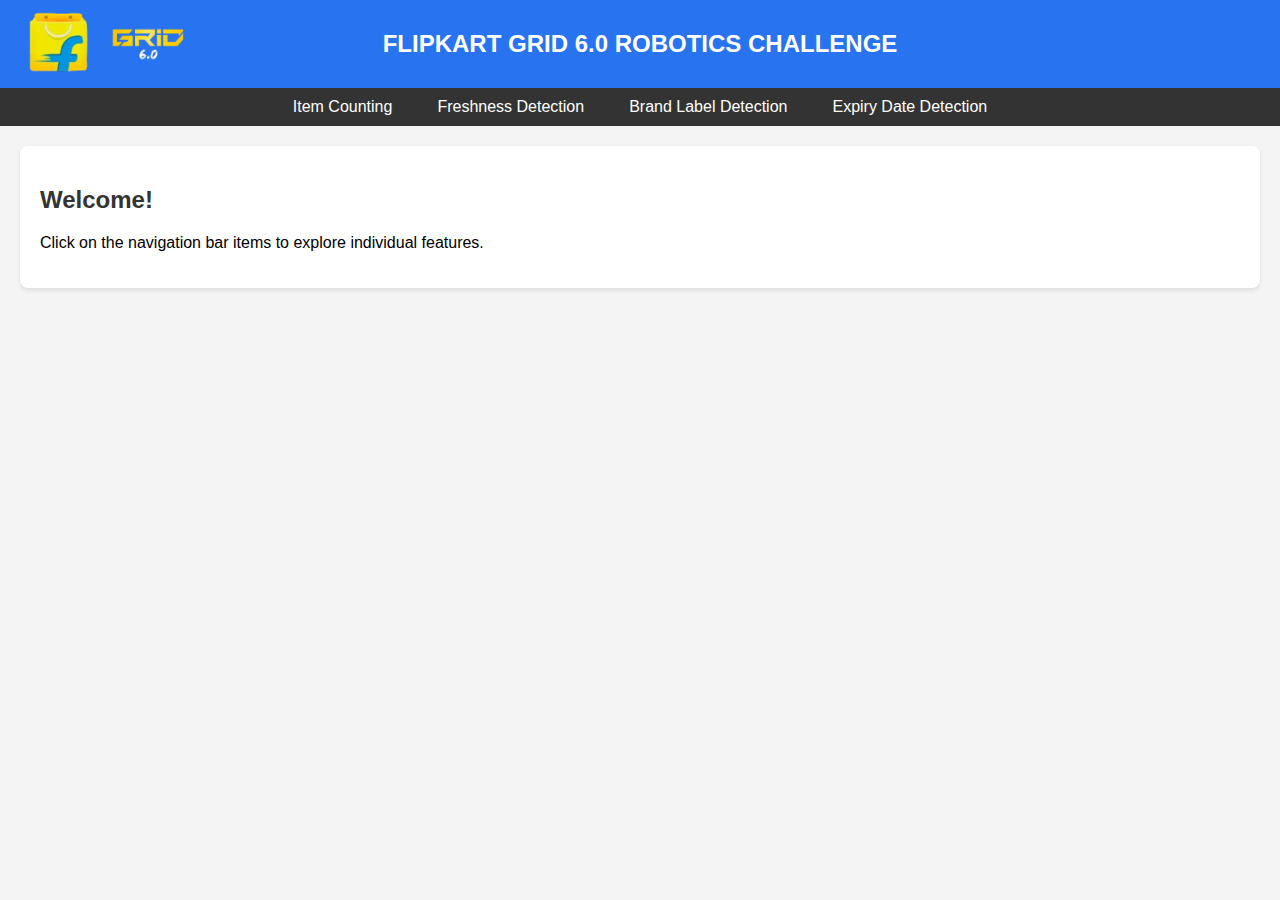
==== index.html @ a74eaef8 "Site" ====
<!DOCTYPE html>
<html lang="en">
<head>
    <meta charset="UTF-8">
    <meta name="viewport" content="width=device-width, initial-scale=1.0">
    <title>Flipkart Grid 6.0 Robotics Challenge</title>
    <link rel="stylesheet" href="styles.css">
</head>
<body>
    <!-- Header Section -->
    <header>
        <div class="header-content">
            <img src="assets/flipkart-logo.png" alt="Flipkart Logo" class="logo">
            <img src="assets/grid-logo.png" alt="Grid 6.0 Logo" class="logo">
        </div>
        <h1>FLIPKART GRID 6.0 ROBOTICS CHALLENGE</h1>
    </header>

    <!-- Navigation Bar -->
    <nav>
        <ul>
            <li><a href="https://object-expiry-date-detection-rqfddzcqsrpmecq6uspzhu.streamlit.app/">Item Counting</a></li>
            <li><a href="https://freshness-detection-8vgxhma5h6ku2pvgz66yrc.streamlit.app/">Freshness Detection</a></li>
            <li><a href="brand_detection.html">Brand Label Detection</a></li>
            <li><a href="https://expirypy-nggfa9omxexyeafsyqjhnv.streamlit.app/">Expiry Date Detection</a></li>
        </ul>
    </nav>

    <!-- Main Content -->
    <main>
        <section>
            <h2>Welcome!</h2>
            <p>Click on the navigation bar items to explore individual features.</p>
        </section>
    </main>
</body>
</html>
---- styles.css ----
/* General Styles */
body {
    font-family: Arial, sans-serif;
    margin: 0;
    padding: 0;
    background-color: #f4f4f4;
}

/* Smooth Scrolling */
html {
    scroll-behavior: smooth;
}

/* Header */
header {
    display: flex;
    align-items: center;
    background-color: #2874f0;
    color: white;
    padding: 10px 20px;
    position: relative; /* Allows absolute positioning for the heading */
}
.header-content {
    display: flex;
    align-items: center;
    gap: 10px; /* Reduced spacing between the logos */
}
.logo {
    width: 80px; /* Ensures both logos are the same size */
    height: auto;
}
header h1 {
    position: absolute;
    left: 50%;
    transform: translateX(-50%);
    font-size: 24px;
    margin: 0;
    text-align: center;
}

/* Navigation Bar */
nav {
    background-color: #333;
    padding: 0; /* Remove extra padding */
}
nav ul {
    list-style-type: none;
    margin: 0;
    padding: 0;
    display: flex;
    justify-content: center;
    gap: 15px; /* Add spacing between navigation items */
}
nav ul li {
    margin: 0; /* Minimize spacing within list items */
}
nav ul li a {
    text-decoration: none;
    color: white;
    font-size: 16px;
    padding: 10px 15px; /* Adjust padding for a cleaner look */
    display: block;
    border-radius: 4px; /* Slightly round the edges */
    transition: background-color 0.3s ease; /* Smooth hover effect */
}
nav ul li a:hover {
    background-color: #575757;
}

/* Main Content */
main {
    padding: 20px;
}
section {
    margin-bottom: 40px;
    padding: 20px;
    background-color: white;
    border-radius: 8px;
    box-shadow: 0 2px 4px rgba(0, 0, 0, 0.1);
}
h2 {
    color: #333;
}
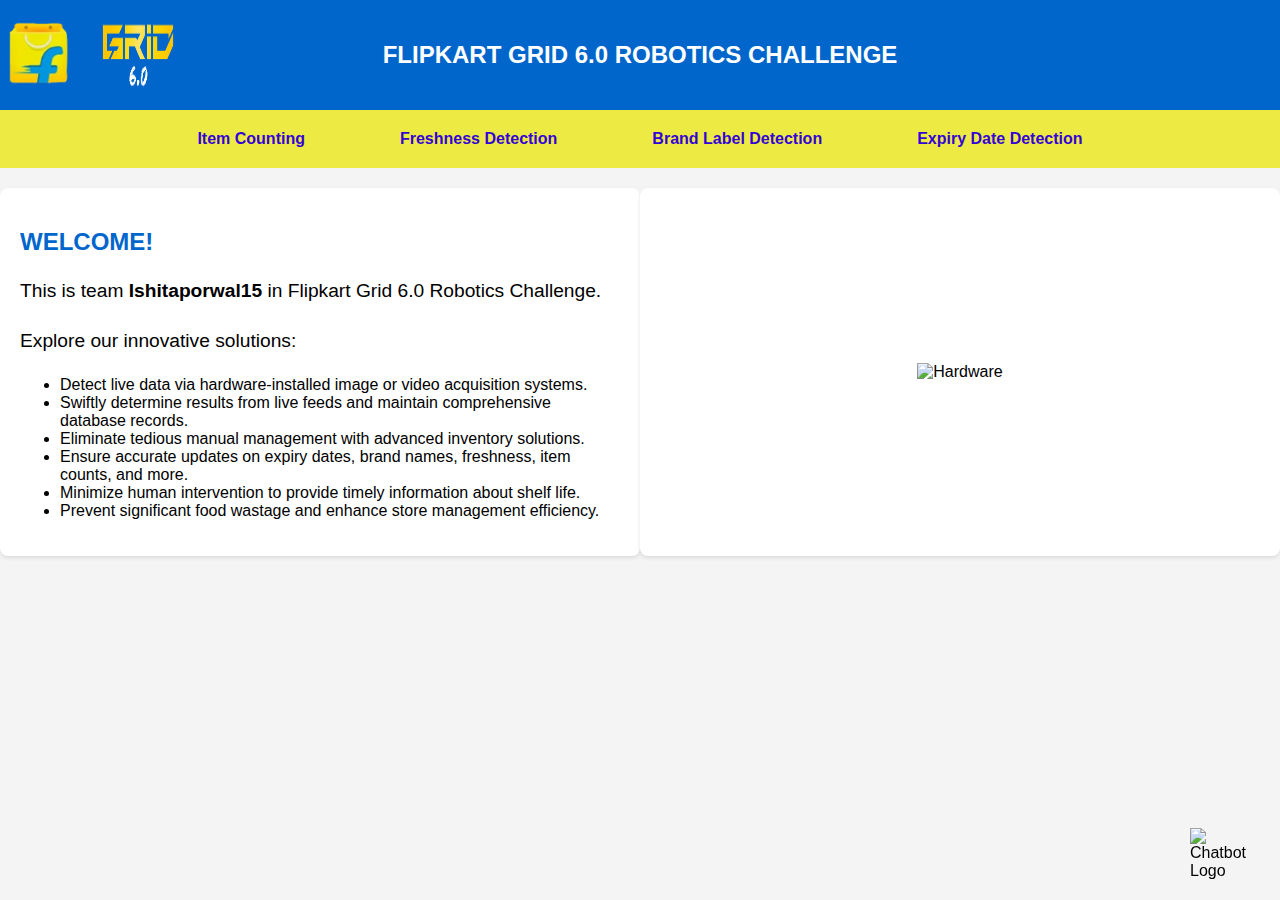
==== commit 69c513ce: "Update index.html" ====
--- a/index.html
+++ b/index.html
@@ -5,6 +5,103 @@
     <meta name="viewport" content="width=device-width, initial-scale=1.0">
     <title>Flipkart Grid 6.0 Robotics Challenge</title>
     <link rel="stylesheet" href="styles.css">
+    <style>
+        body {
+            font-family: Arial, sans-serif;
+            margin: 0;
+            padding: 0;
+            background-color: #f4f4f4;
+            display: flex;
+            flex-direction: column;
+            align-items: center;
+        }
+        header {
+            background-color: #0066cc;
+            color: white;
+            text-align: center;
+            padding: 20px 0;
+            width: 100%;
+        }
+        .header-content {
+            display: flex;
+            justify-content: center;
+            gap: 20px;
+        }
+        .logo {
+            height: 70px;
+        }
+        h1 {
+            margin: 20px 0;
+        }
+        nav ul {
+            list-style-type: none;
+            padding: 0;
+            text-align: center;
+            background-color: #edea43;
+            margin: 0;
+            width: 1540px;
+            padding: 10px 0;
+        }
+        nav ul li {
+            display: inline;
+            margin: 0 25px;
+        }
+        nav ul li a {
+            color: rgb(52, 3, 213);
+            text-decoration: none;
+            font-weight: bold;
+        }
+        main {
+            display: flex;
+            flex-direction: row;
+            width: 100%;
+            padding: 20px;
+        }
+        #welcome-section {
+            flex: 1;
+            padding: 20px;
+            text-align: left;
+        }
+        #welcome-section h2 {
+            color: #0066cc;
+        }
+        #welcome-section p {
+            font-size: 1.2em;
+            line-height: 1.6;
+        }
+        #slideshow {
+            flex: 1;
+            display: flex;
+            justify-content: center;
+            align-items: center;
+            position: relative;
+            max-width: 100%;
+            overflow: hidden;
+        }
+        #slideshow img {
+            max-width: 100%;
+            max-height: 400px;
+            object-fit: contain;
+            display: none;
+        }
+        #slideshow img.active {
+            display: block;
+        }
+        #chatbot-logo {
+            position: fixed;
+            bottom: 20px;
+            right: 20px;
+            width: 70px;
+            cursor: pointer;
+        }
+        iframe {
+            position: fixed;
+            bottom: 100px;
+            right: 20px;
+            display: none;
+            border: none;
+        }
+    </style>
 </head>
 <body>
     <!-- Header Section -->
@@ -19,19 +116,70 @@
     <!-- Navigation Bar -->
     <nav>
         <ul>
-            <li><a href="https://object-expiry-date-detection-rqfddzcqsrpmecq6uspzhu.streamlit.app/">Item Counting</a></li>
+            <li><a href="https://item-count-rqfddzcqsrpmecq6uspzhu.streamlit.app/">Item Counting</a></li>
             <li><a href="https://freshness-detection-8vgxhma5h6ku2pvgz66yrc.streamlit.app/">Freshness Detection</a></li>
-            <li><a href="brand_detection.html">Brand Label Detection</a></li>
+            <li><a href="https://mishikasureliya-brand-detection-app-1kionn.streamlit.app/">Brand Label Detection</a></li>
             <li><a href="https://expirypy-nggfa9omxexyeafsyqjhnv.streamlit.app/">Expiry Date Detection</a></li>
         </ul>
     </nav>
 
     <!-- Main Content -->
     <main>
-        <section>
-            <h2>Welcome!</h2>
-            <p>Click on the navigation bar items to explore individual features.</p>
+        
+        <section id="welcome-section">
+            <h2>WELCOME!</h2>
+            <p>This is team <strong>Ishitaporwal15</strong> in Flipkart Grid 6.0 Robotics Challenge.</p>
+            <p>Explore our innovative solutions:</p>
+<ul>
+    <li>Detect live data via hardware-installed image or video acquisition systems.</li>
+    <li>Swiftly determine results from live feeds and maintain comprehensive database records.</li>
+    <li>Eliminate tedious manual management with advanced inventory solutions.</li>
+    <li>Ensure accurate updates on expiry dates, brand names, freshness, item counts, and more.</li>
+    <li>Minimize human intervention to provide timely information about shelf life.</li>
+    <li>Prevent significant food wastage and enhance store management efficiency.</li>
+</ul>
+
+        </section>
+
+        <!-- Slideshow -->
+        <section id="slideshow">
+            <img src="assets/image0.jpg" alt="Hardware" class="active">
+            <img src="assets/image1.jpeg" alt="Freshness Detection">
+            <img src="assets/image2.png" alt="Freshness Detection Table">
+            <img src="assets/image3.jpg" alt="Item Counting">
+            <img src="assets/image4.jpg" alt="Brand Label Detection">
+            <img src="assets/image5.jpg" alt="Expiry Date Detection">
+
         </section>
     </main>
+
+    <!-- Chatbot -->
+    <img id="chatbot-logo" src="assets/GridBot.png" alt="Chatbot Logo" onclick="toggleChatbot()">
+
+    <!-- Chatbot iframe -->
+    <iframe id="chatbot" width="350" height="430" allow="microphone;" src="https://console.dialogflow.com/api-client/demo/embedded/e4a965be-8854-4288-9119-c15cd0dd805a"></iframe>
+
+    <script>
+        function toggleChatbot() {
+            const chatbot = document.getElementById('chatbot');
+            chatbot.style.display = chatbot.style.display === 'block' ? 'none' : 'block';
+        }
+
+        // Slideshow logic
+        let slideIndex = 0;
+        const slides = document.querySelectorAll('#slideshow img');
+
+        function showSlides() {
+            slides.forEach((slide, index) => {
+                slide.classList.remove('active');
+                if (index === slideIndex) {
+                    slide.classList.add('active');
+                }
+            });
+            slideIndex = (slideIndex + 1) % slides.length;
+        }
+
+        setInterval(showSlides, 5000);
+    </script>
 </body>
 </html>
